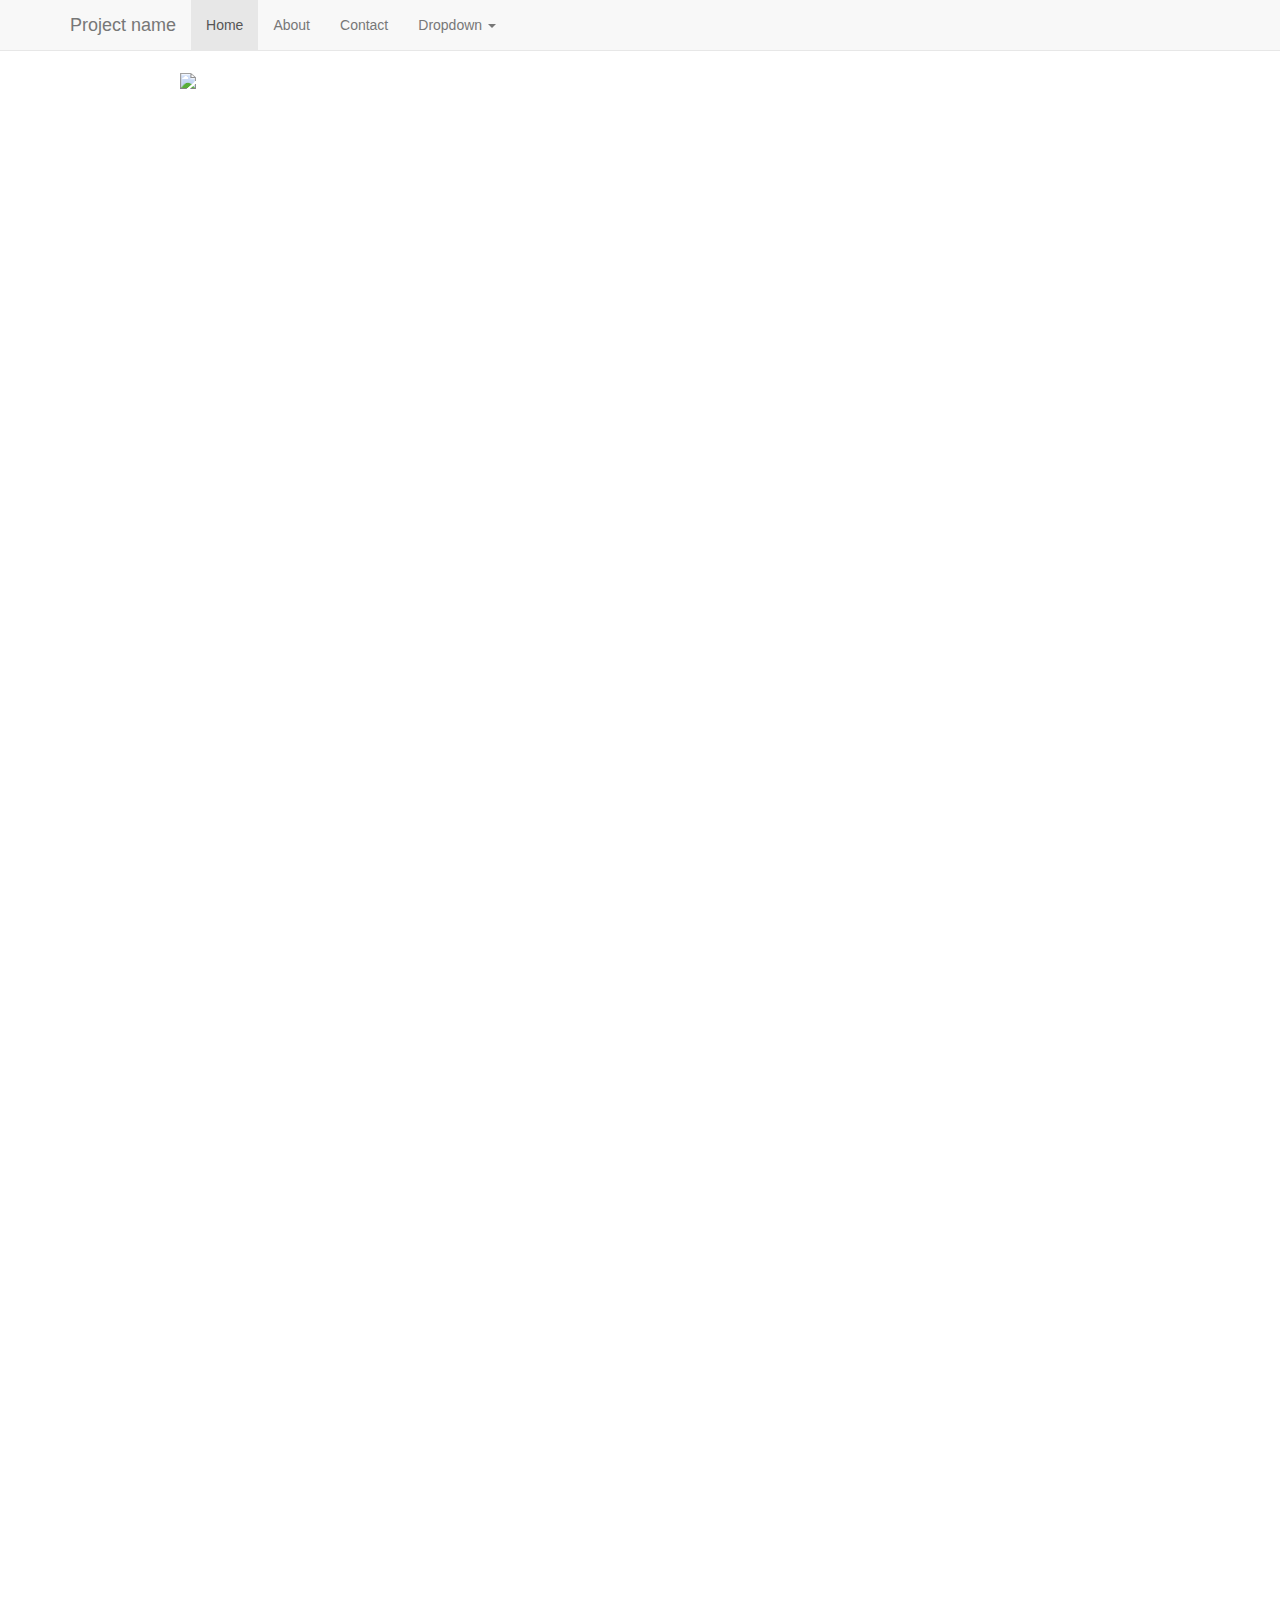
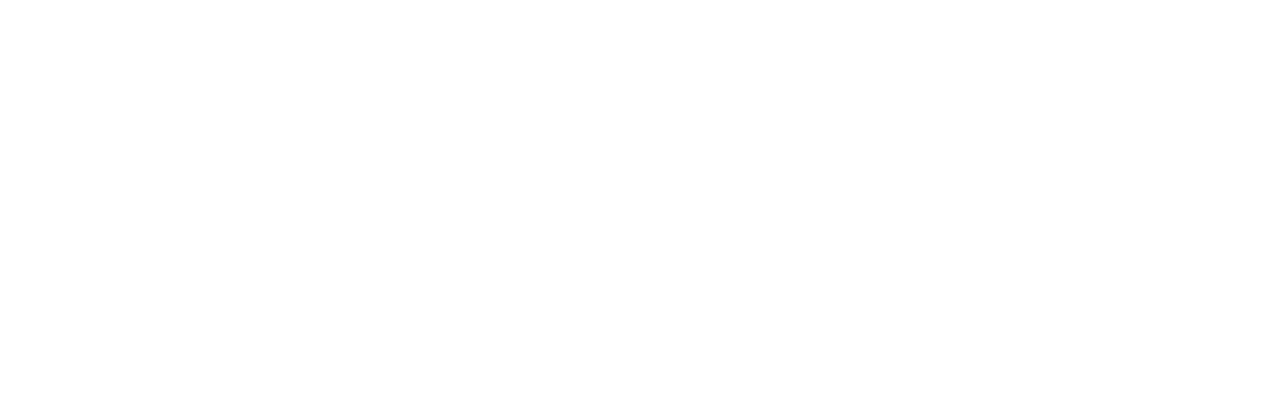
==== home.html @ c1e6dd40 "5/5/2014" ====
<!DOCTYPE html>
<html lang="en">
  <head>
    <meta charset="utf-8">
    <meta http-equiv="X-UA-Compatible" content="IE=edge">
    <meta name="viewport" content="width=device-width, initial-scale=1">
    <meta name="description" content="">
    <meta name="author" content="">
    <link rel="shortcut icon" href="../../assets/ico/favicon.ico">

    <title>Static Top Navbar Example for Bootstrap</title>

    <!-- Bootstrap core CSS -->
    <link href="public\css\bootstrap.min.css" rel="stylesheet">

    <!-- Custom styles for this template -->
    <link href="public\css\navbar-static-top.css" rel="stylesheet">

    <!-- Just for debugging purposes. Don't actually copy this line! -->
    <!--[if lt IE 9]><script src="../../assets/js/ie8-responsive-file-warning.js"></script><![endif]-->

    <!-- HTML5 shim and Respond.js IE8 support of HTML5 elements and media queries -->
    <!--[if lt IE 9]>
      <script src="https://oss.maxcdn.com/libs/html5shiv/3.7.0/html5shiv.js"></script>
      <script src="https://oss.maxcdn.com/libs/respond.js/1.4.2/respond.min.js"></script>
    <![endif]-->
  </head>

  <body>

    <!-- Static navbar -->
    <div class="navbar navbar-default navbar-static-top" role="navigation">
      <div class="container">
        <div class="navbar-header">
          <button type="button" class="navbar-toggle" data-toggle="collapse" data-target=".navbar-collapse">
            <span class="sr-only">Toggle navigation</span>
            <span class="icon-bar"></span>
            <span class="icon-bar"></span>
            <span class="icon-bar"></span>
          </button>
          <a class="navbar-brand" href="#">Project name</a>
        </div>
        <div class="navbar-collapse collapse">
          <ul class="nav navbar-nav">
            <li class="active"><a href="#">Home</a></li>
            <li><a href="#about">About</a></li>
            <li><a href="#contact">Contact</a></li>
            <li class="dropdown">
              <a href="#" class="dropdown-toggle" data-toggle="dropdown">Dropdown <b class="caret"></b></a>
              <ul class="dropdown-menu">
                <li><a href="#">Action</a></li>
                <li><a href="#">Another action</a></li>
                <li><a href="#">Something else here</a></li>
                <li class="divider"></li>
                <li class="dropdown-header">Nav header</li>
                <li><a href="#">Separated link</a></li>
                <li><a href="#">One more separated link</a></li>
              </ul>
            </li>
          </ul>
        
        </div><!--/.nav-collapse -->
      </div>
    </div>

<img id="banner" src="public/images/banner.jpg" />

    <!--<div class="container">-->

      <!-- Main component for a primary marketing message or call to action -->
	  <!--
      <div class="jumbotron">
        <h1>Navbar example</h1>
        <p>This example is a quick exercise to illustrate how the default, static and fixed to top navbar work. It includes the responsive CSS and HTML, so it also adapts to your viewport and device.</p>
        <p>To see the difference between static and fixed top navbars, just scroll.</p>
        <p>
          <a class="btn btn-lg btn-primary" href="../../components/#navbar" role="button">View navbar docs &raquo;</a>
        </p>
      </div>

    </div> <!-- /container -->
	

    <!-- Bootstrap core JavaScript
    ================================================== -->
    <!-- Placed at the end of the document so the pages load faster -->
    <script src="https://ajax.googleapis.com/ajax/libs/jquery/1.11.0/jquery.min.js"></script>
    <script src="public\js\bootstrap.min.js"></script>
  </body>
</html>
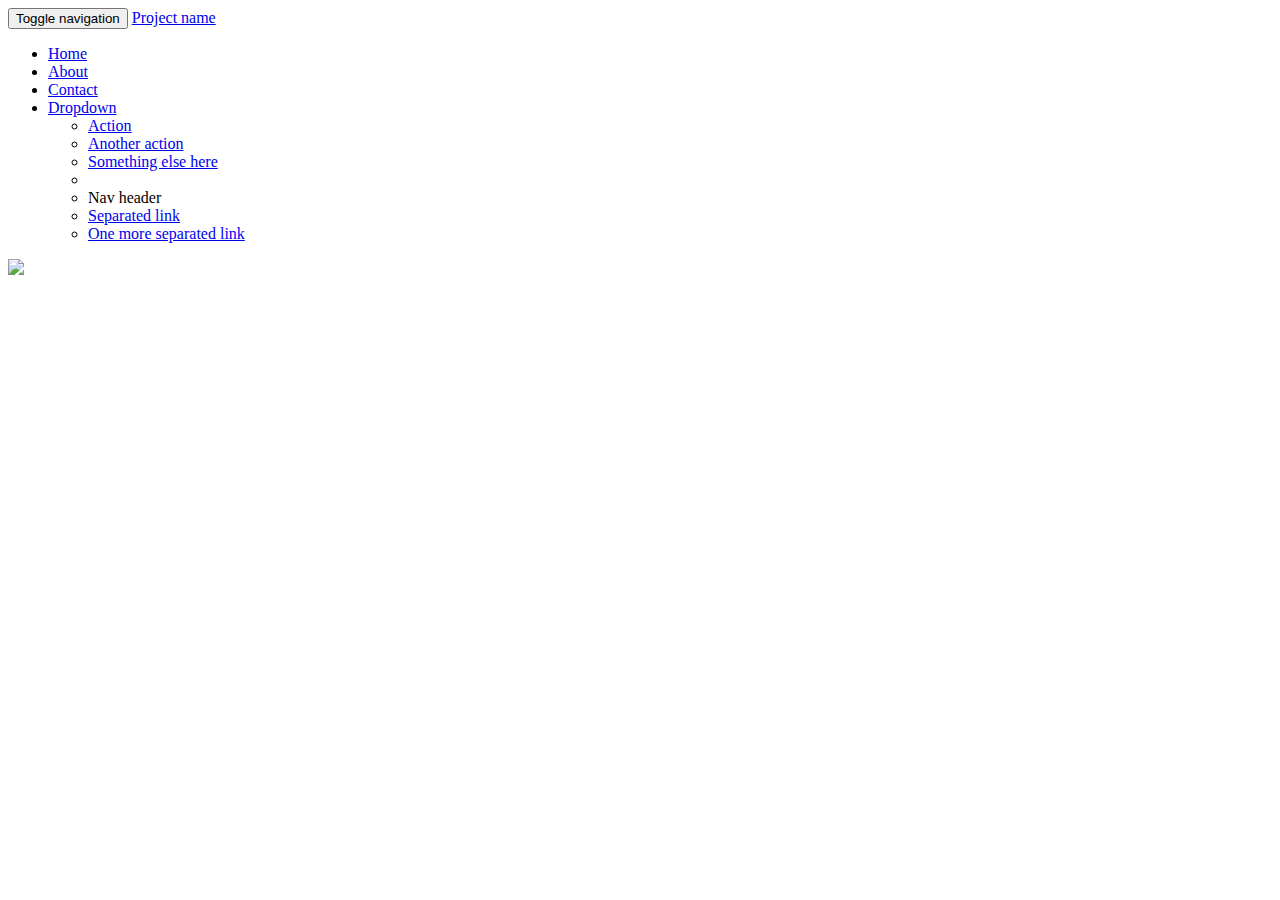
==== commit 242e21ec: "working version" ====
--- a/home.html
+++ b/home.html
@@ -12,10 +12,10 @@
     <title>Static Top Navbar Example for Bootstrap</title>
 
     <!-- Bootstrap core CSS -->
-    <link href="public\css\bootstrap.min.css" rel="stylesheet">
+    <link href="css/bootstrap.min.css" rel="stylesheet">
 
     <!-- Custom styles for this template -->
-    <link href="public\css\navbar-static-top.css" rel="stylesheet">
+    <link href="css/navbar-static-top.css" rel="stylesheet">
 
     <!-- Just for debugging purposes. Don't actually copy this line! -->
     <!--[if lt IE 9]><script src="../../assets/js/ie8-responsive-file-warning.js"></script><![endif]-->
@@ -64,7 +64,7 @@
       </div>
     </div>
 
-<img id="banner" src="public/images/banner.jpg" />
+<img id="banner" src="images/banner.jpg" />
 
     <!--<div class="container">-->
 
@@ -86,6 +86,6 @@
     ================================================== -->
     <!-- Placed at the end of the document so the pages load faster -->
     <script src="https://ajax.googleapis.com/ajax/libs/jquery/1.11.0/jquery.min.js"></script>
-    <script src="public\js\bootstrap.min.js"></script>
+    <script src="js/bootstrap.min.js"></script>
   </body>
 </html>
